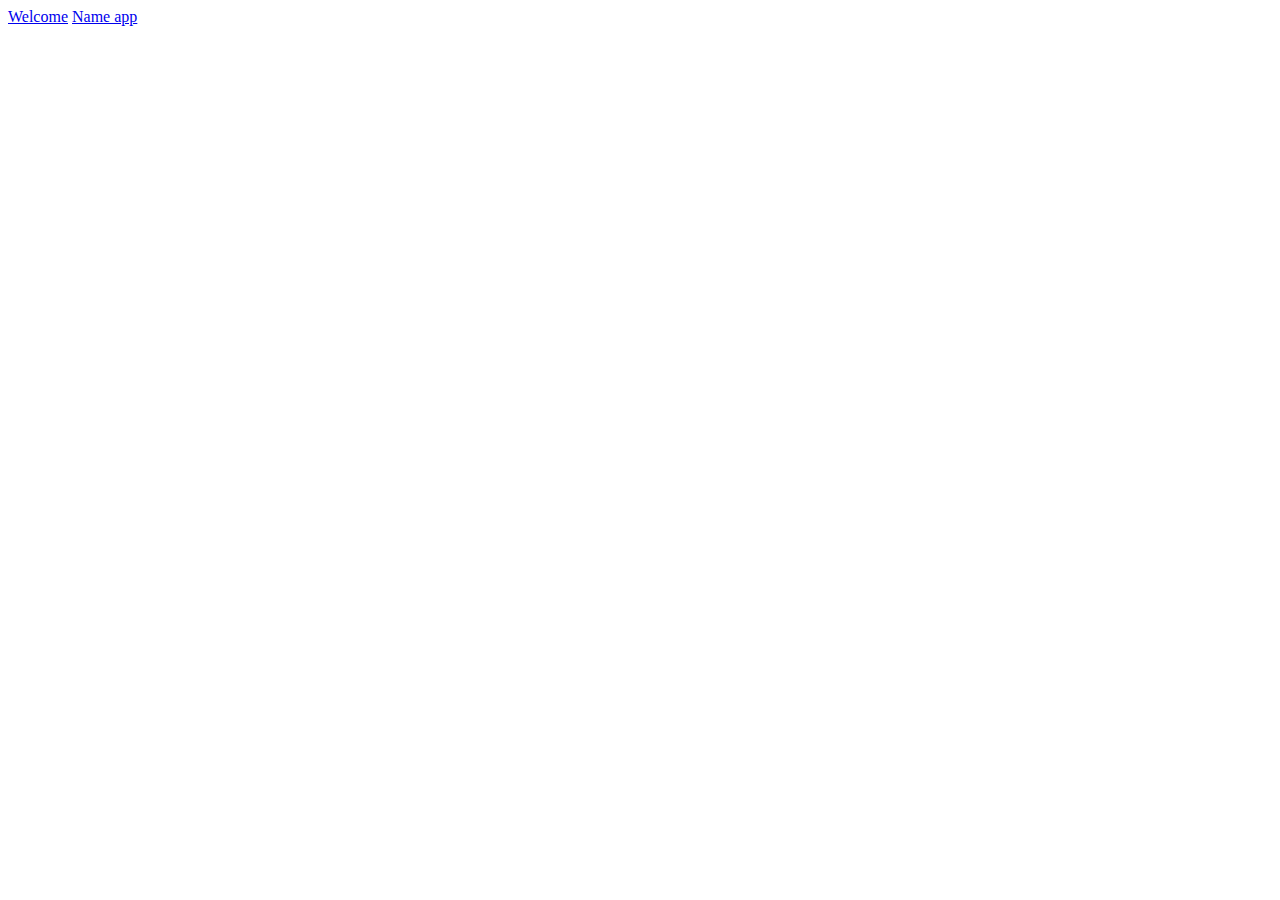
==== src/main/resources/templates/index.html @ c1ed1031 "FEAT: Zadanie 03 10.05.2021 - FIX" ====
<!DOCTYPE html>
<html lang="en" xmlns:th="https://www.thymeleaf.org">
<head>
    <meta charset="UTF-8">

    <link rel="stylesheet" href="../static/css/style.css" th:href="@{/css/style.css}">

    <title>Name Service</title>

</head>
<body>

    <div class="layout">

        <a href="#" th:href="@{/welcome}">Welcome</a>
        <a href="#" th:href="@{/name_app}">Name app</a>

    </div>


</body>
</html>
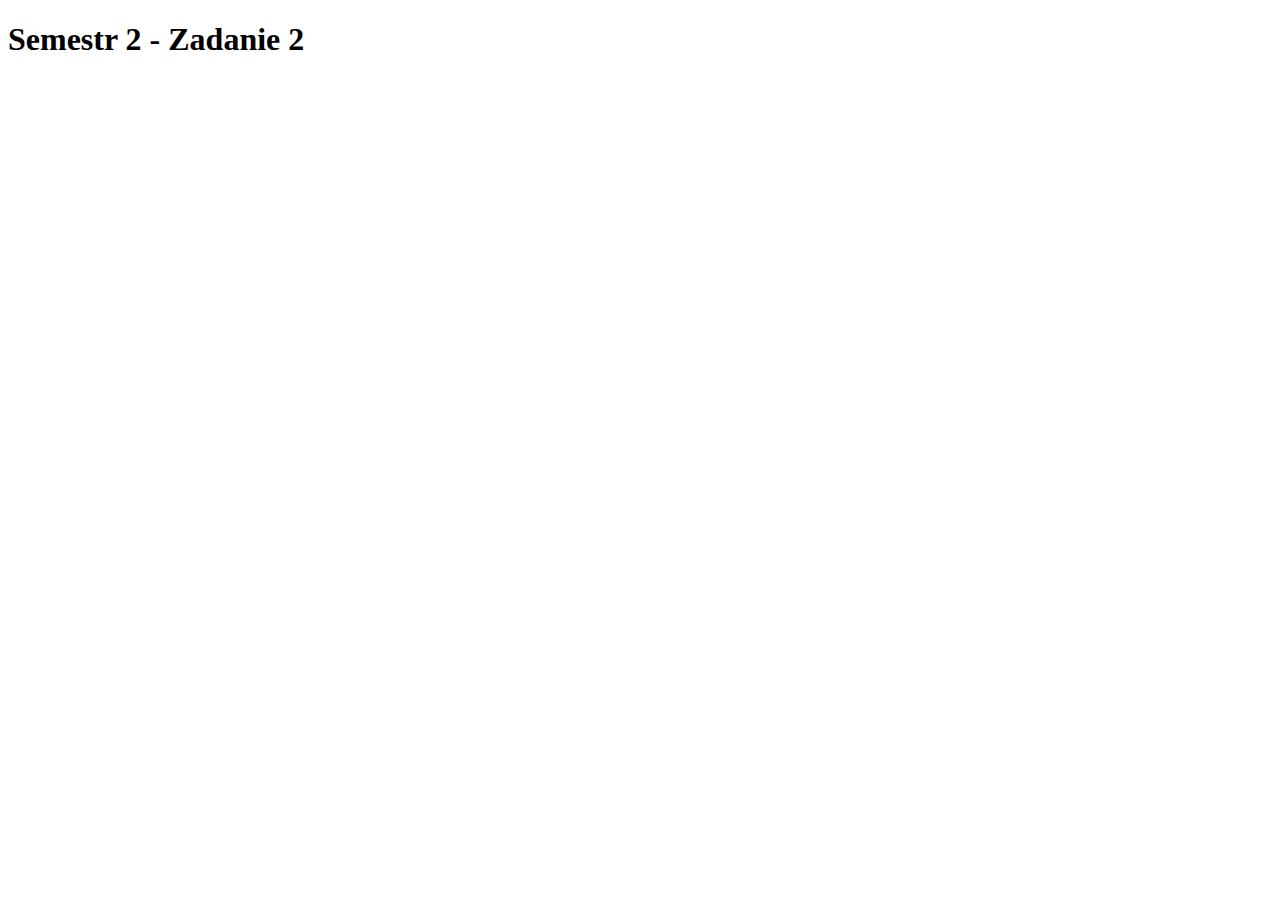
==== commit bf4014d5: "FEAT: Semestr 2 - Zadanie 01 17.05.2021 - Init Branch" ====
--- a/src/main/resources/templates/index.html
+++ b/src/main/resources/templates/index.html
@@ -5,15 +5,14 @@
 
     <link rel="stylesheet" href="../static/css/style.css" th:href="@{/css/style.css}">
 
-    <title>Name Service</title>
+    <title>Assa II Spring Boot</title>
 
 </head>
 <body>
 
     <div class="layout">
 
-        <a href="#" th:href="@{/welcome}">Welcome</a>
-        <a href="#" th:href="@{/name_app}">Name app</a>
+        <h1>Semestr 2 - Zadanie 2</h1>
 
     </div>
 
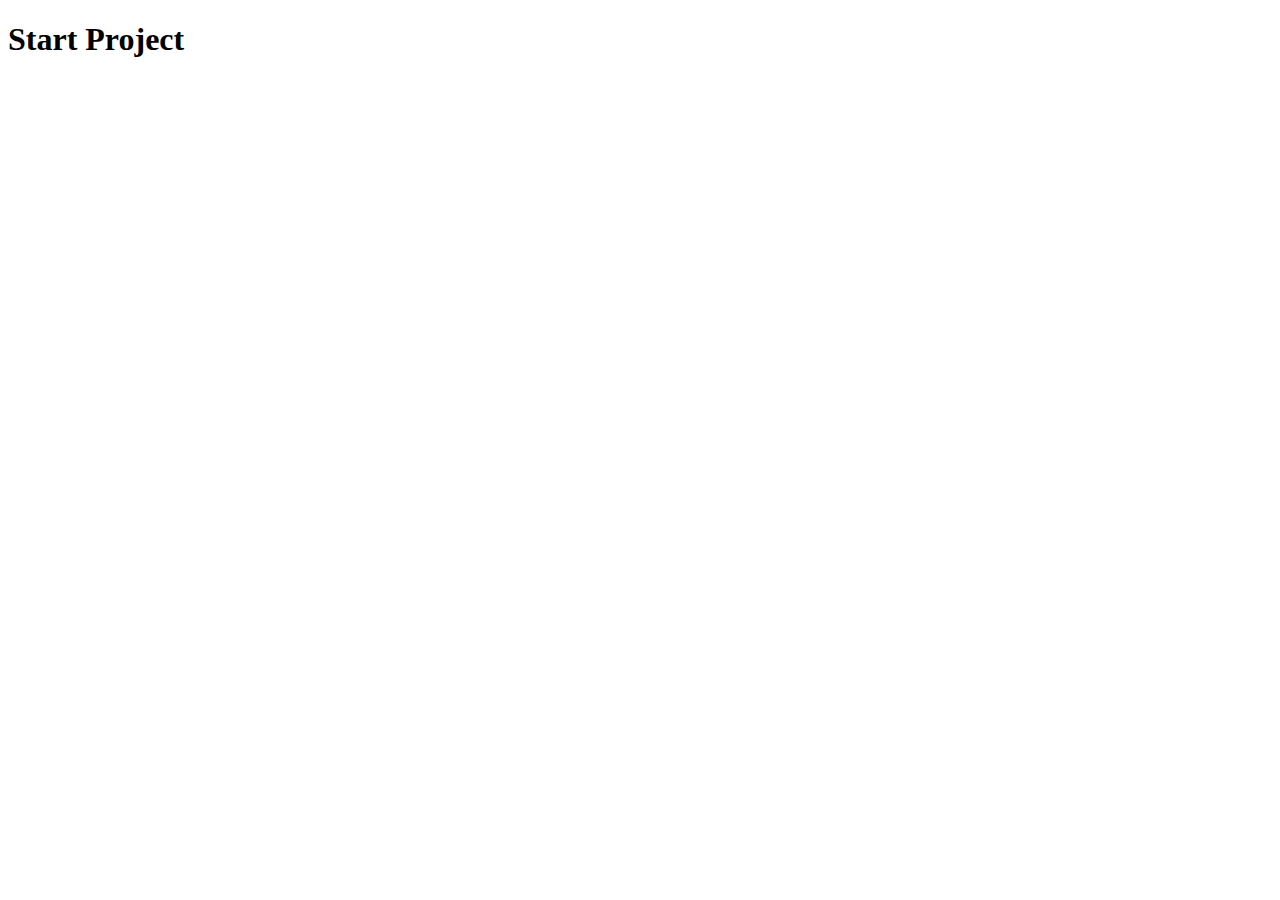
==== commit 6aba7783: "FEAT: Start_project 17.05.2021 - Init Branch" ====
--- a/src/main/resources/templates/index.html
+++ b/src/main/resources/templates/index.html
@@ -12,7 +12,7 @@
 
     <div class="layout">
 
-        <h1>Semestr 2 - Zadanie 2</h1>
+        <h1>Start Project</h1>
 
     </div>
 
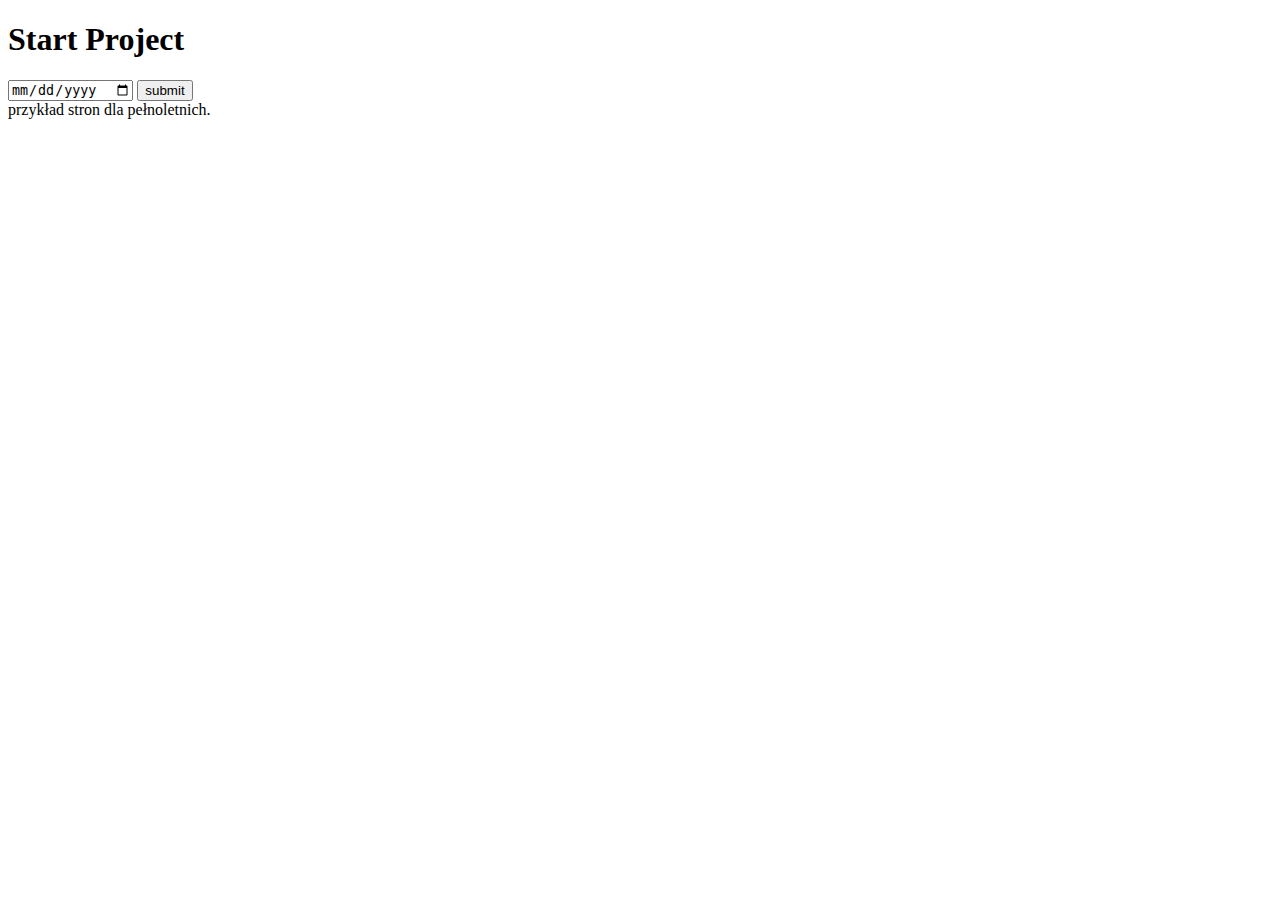
==== commit 49d3e9c7: "Feat: task_04 - init" ====
--- a/src/main/resources/templates/index.html
+++ b/src/main/resources/templates/index.html
@@ -14,6 +14,18 @@
 
         <h1>Start Project</h1>
 
+        <form th:action="@{is_adult}" method="post">
+
+            <input type="date" id="born_date" name="date"/>
+
+            <input type="submit" value="submit">
+
+        </form>
+
+        <div th:text="${date}">
+           przykład stron dla pełnoletnich.
+        </div>
+
     </div>
 
 
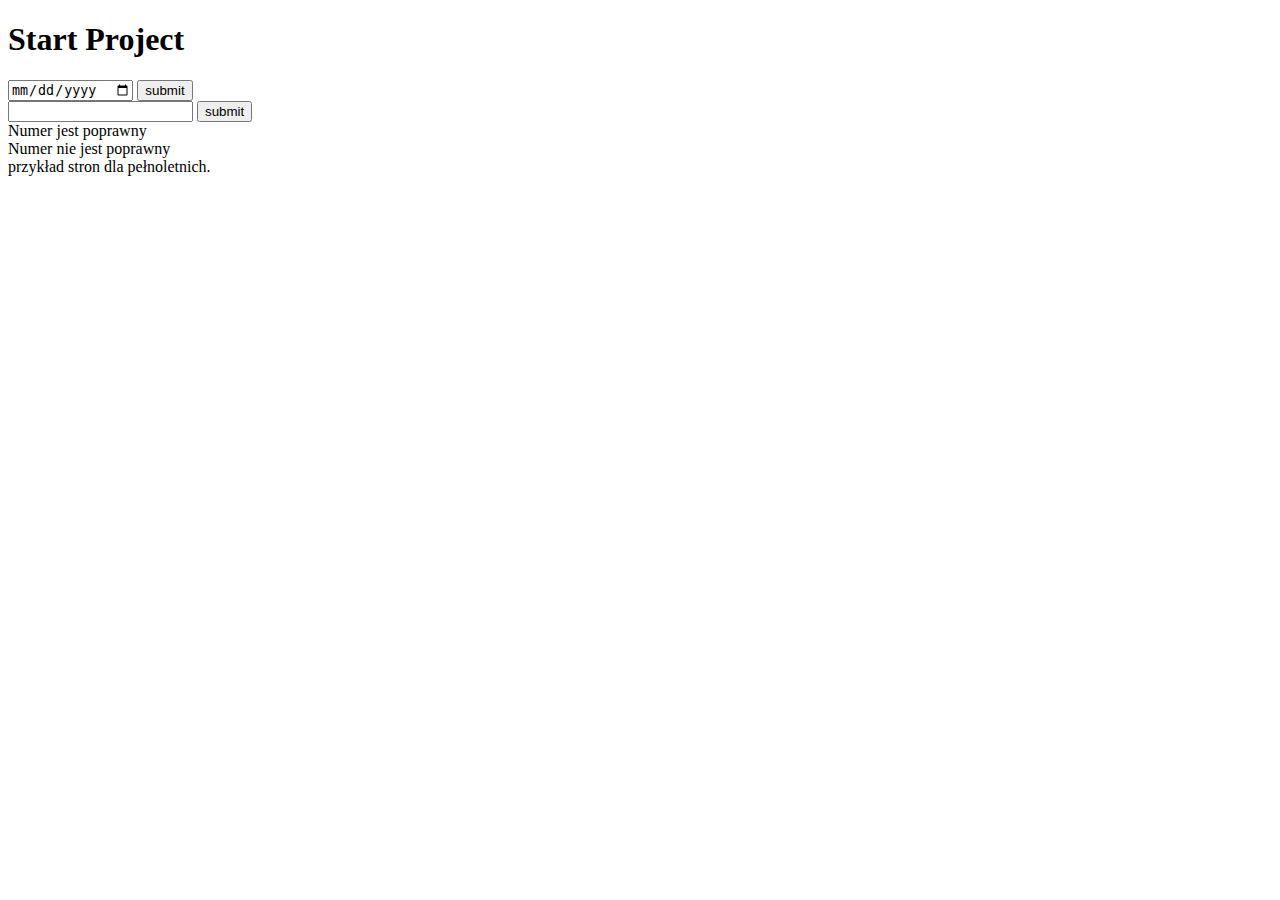
==== commit 503458e4: "Feat: task_04 - valid Number" ====
--- a/src/main/resources/templates/index.html
+++ b/src/main/resources/templates/index.html
@@ -22,6 +22,25 @@
 
         </form>
 
+        <form th:action="@{is_valid_number}" method="post">
+
+            <input type="text" id="phone_number" name="phone_number"/>
+
+            <input type="submit" value="submit">
+
+        </form>
+
+        <div th:if="${isValidNumber != null}">
+            <div th:if="${isValidNumber}">
+                Numer jest poprawny
+            </div>
+            <div th:if="${!isValidNumber}">
+                Numer nie jest poprawny
+            </div>
+        </div>
+
+
+
         <div th:text="${date}">
            przykład stron dla pełnoletnich.
         </div>
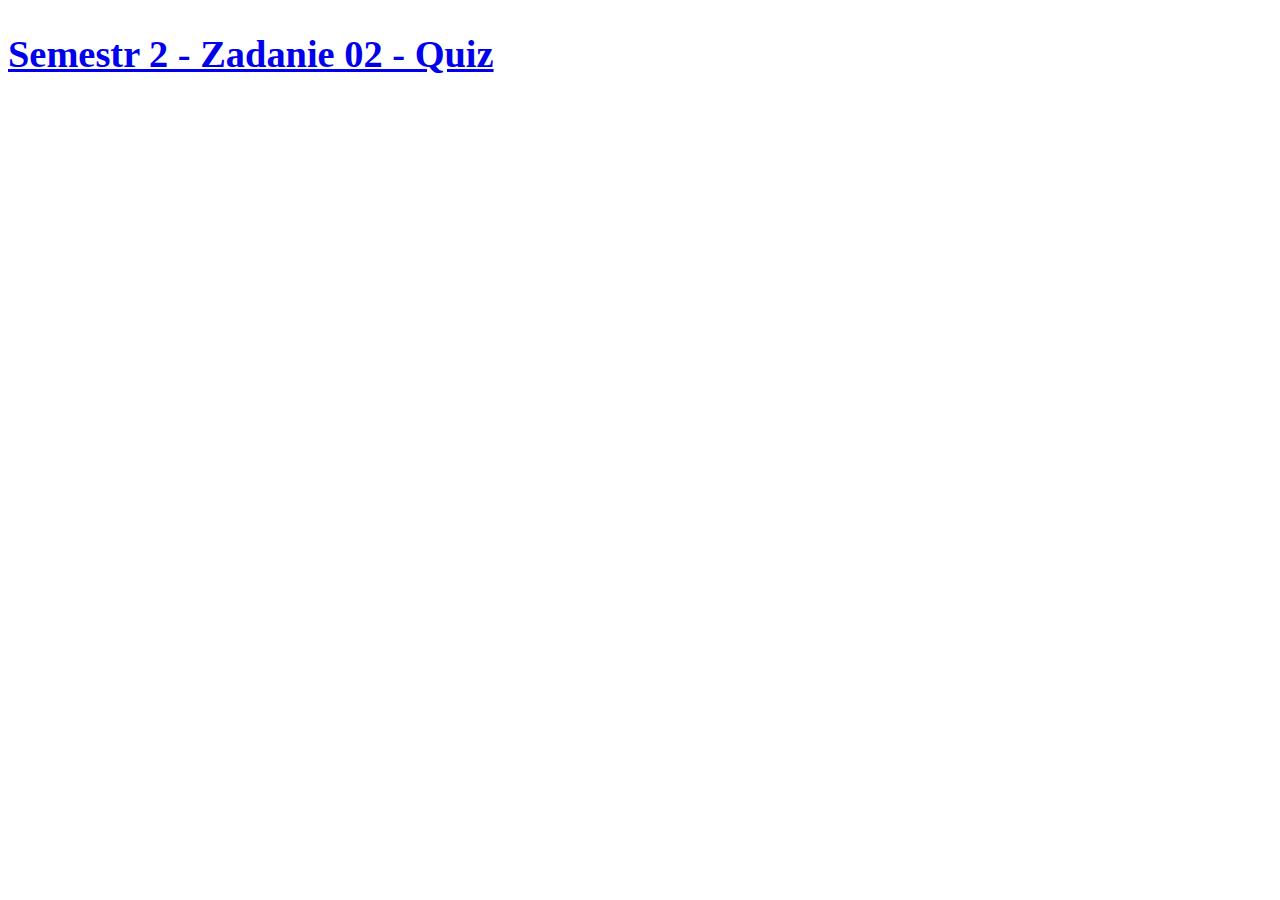
==== commit 8cdbe4fc: "Feat: semestr_2_zadanie_02.html" ====
--- a/src/main/resources/templates/index.html
+++ b/src/main/resources/templates/index.html
@@ -12,38 +12,7 @@
 
     <div class="layout">
 
-        <h1>Start Project</h1>
-
-        <form th:action="@{is_adult}" method="post">
-
-            <input type="date" id="born_date" name="date"/>
-
-            <input type="submit" value="submit">
-
-        </form>
-
-        <form th:action="@{is_valid_number}" method="post">
-
-            <input type="text" id="phone_number" name="phone_number"/>
-
-            <input type="submit" value="submit">
-
-        </form>
-
-        <div th:if="${isValidNumber != null}">
-            <div th:if="${isValidNumber}">
-                Numer jest poprawny
-            </div>
-            <div th:if="${!isValidNumber}">
-                Numer nie jest poprawny
-            </div>
-        </div>
-
-
-
-        <div th:text="${date}">
-           przykład stron dla pełnoletnich.
-        </div>
+        <a href="semestr_2_zadanie_02.html" th:href="@{/semestr_2_zadanie_02}"><h2>Semestr 2 - Zadanie 02 - Quiz</h2></a>
 
     </div>
 
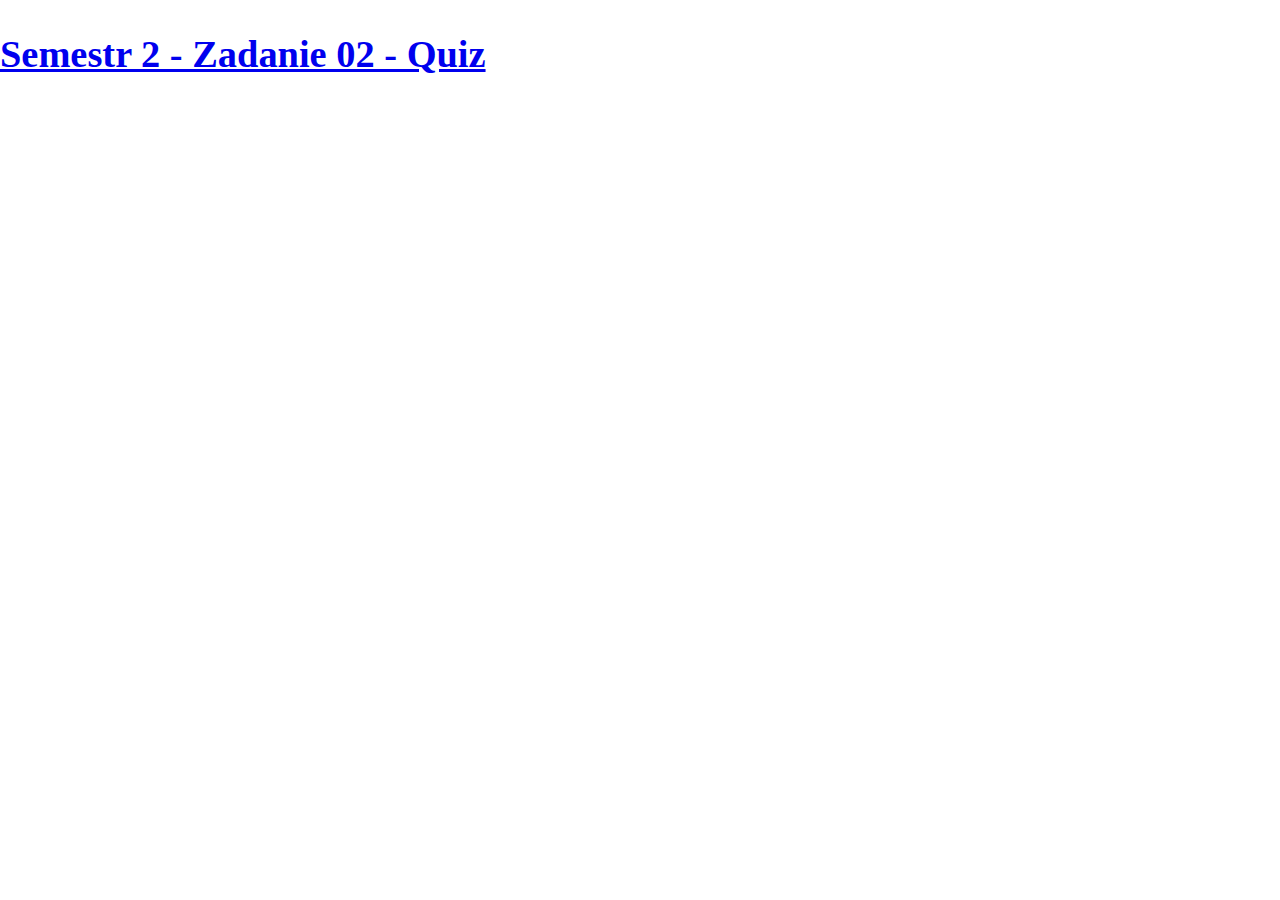
==== commit b0d5456d: "FEAT: QUIZ" ====
--- a/src/main/resources/templates/index.html
+++ b/src/main/resources/templates/index.html
@@ -3,6 +3,7 @@
 <head>
     <meta charset="UTF-8">
 
+    <link rel="stylesheet" href="../static/css/normalize.css" th:href="@{/css/normalize.css}">
     <link rel="stylesheet" href="../static/css/style.css" th:href="@{/css/style.css}">
 
     <title>Assa II Spring Boot</title>
